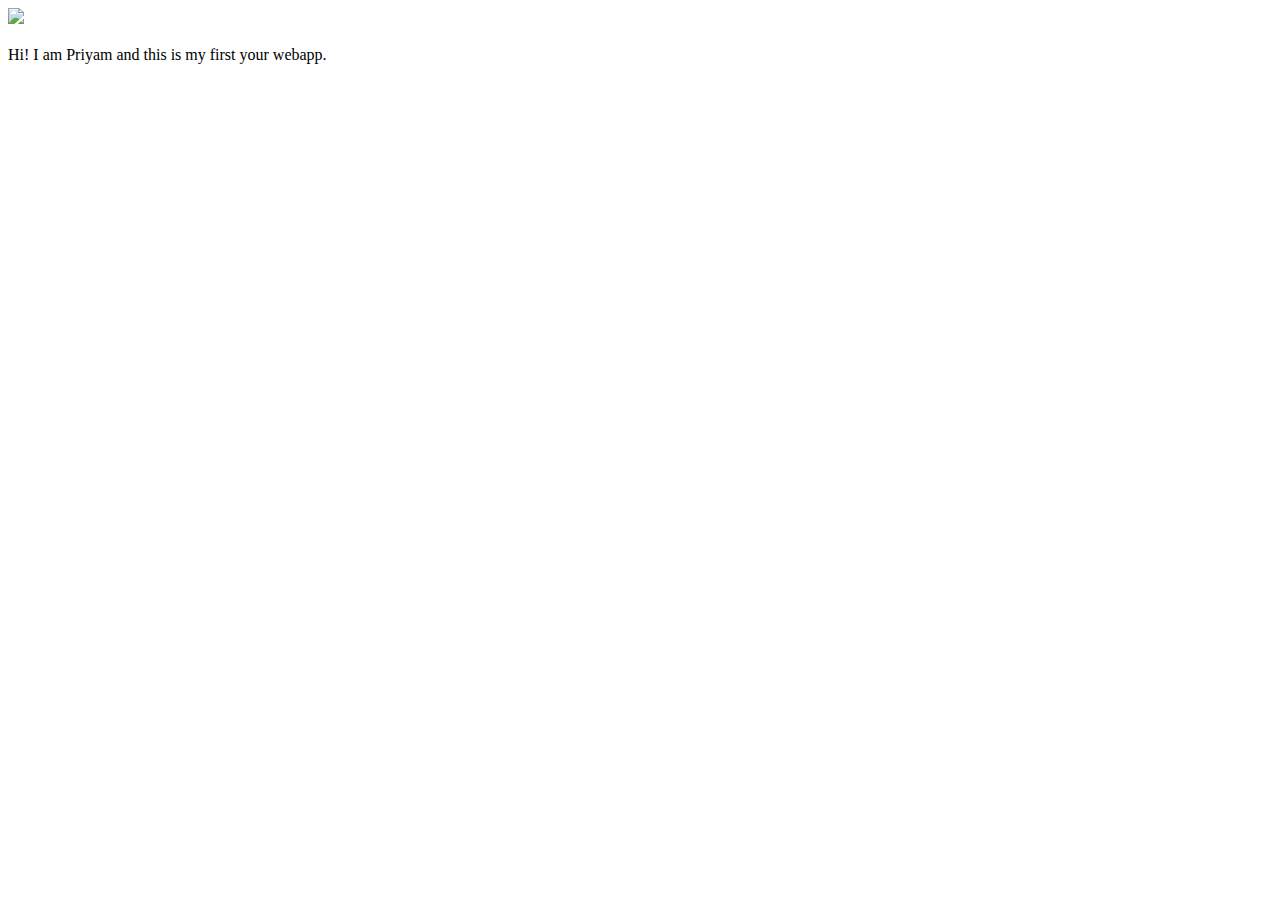
==== ui/index.html @ b74071bd "[imad-console] Updates ui/index.html" ====
<!doctype html>
<html>
    <head>
        <link href="/ui/style.css" rel="stylesheet" />
    </head>
    <body>
        <div class="center">
            <img src="/ui/madi.png" class="img-medium"/>
        </div>
        <br>
        <div class="center text-big bold">
            Hi! I am Priyam and this is my first your webapp.
        </div>
        <script type="text/javascript" src="/ui/main.js">
        </script>
    </body>
</html>
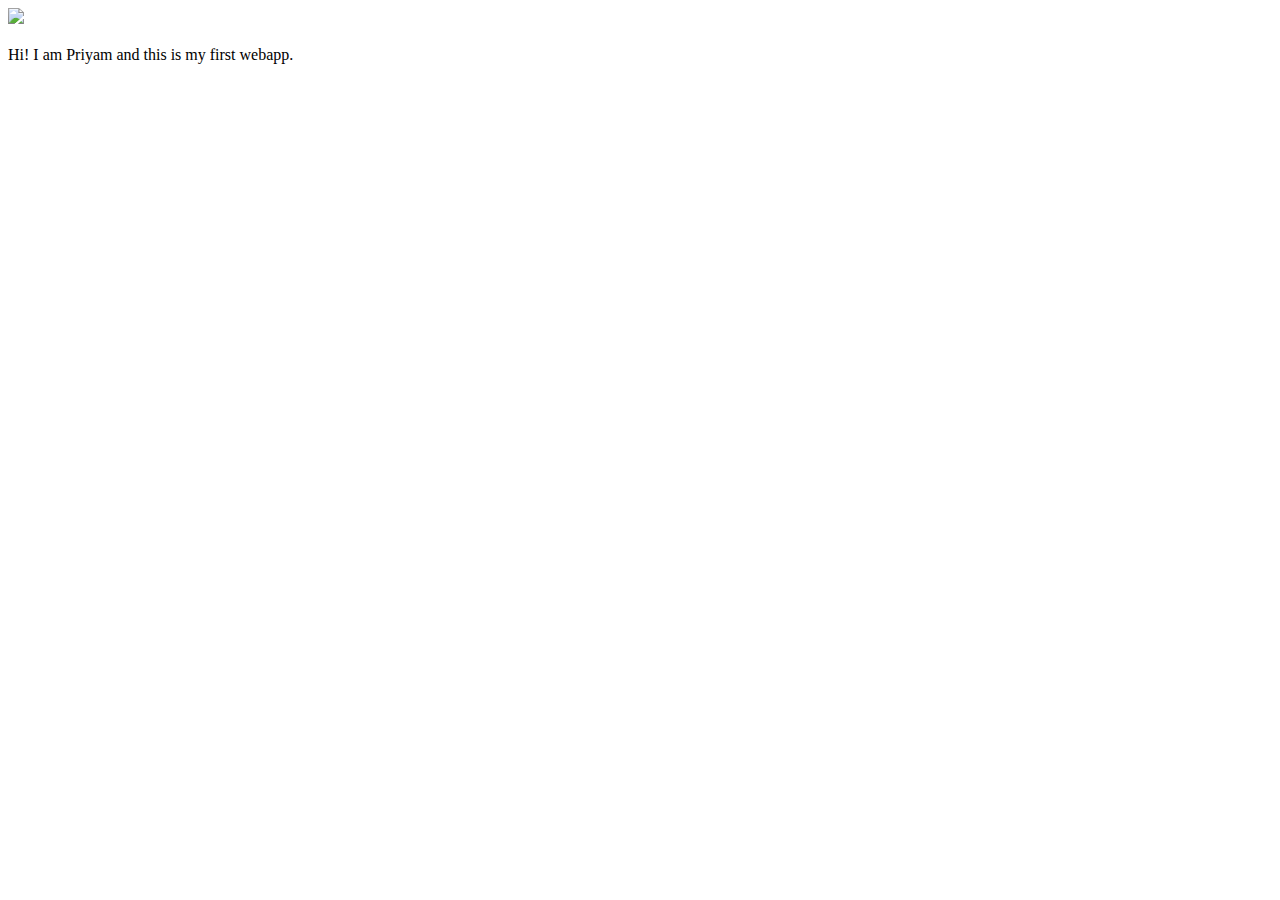
==== commit 76f5e349: "[imad-console] Updates ui/index.html" ====
--- a/ui/index.html
+++ b/ui/index.html
@@ -9,7 +9,7 @@
         </div>
         <br>
         <div class="center text-big bold">
-            Hi! I am Priyam and this is my first your webapp.
+            Hi! I am Priyam and this is my first webapp.
         </div>
         <script type="text/javascript" src="/ui/main.js">
         </script>
